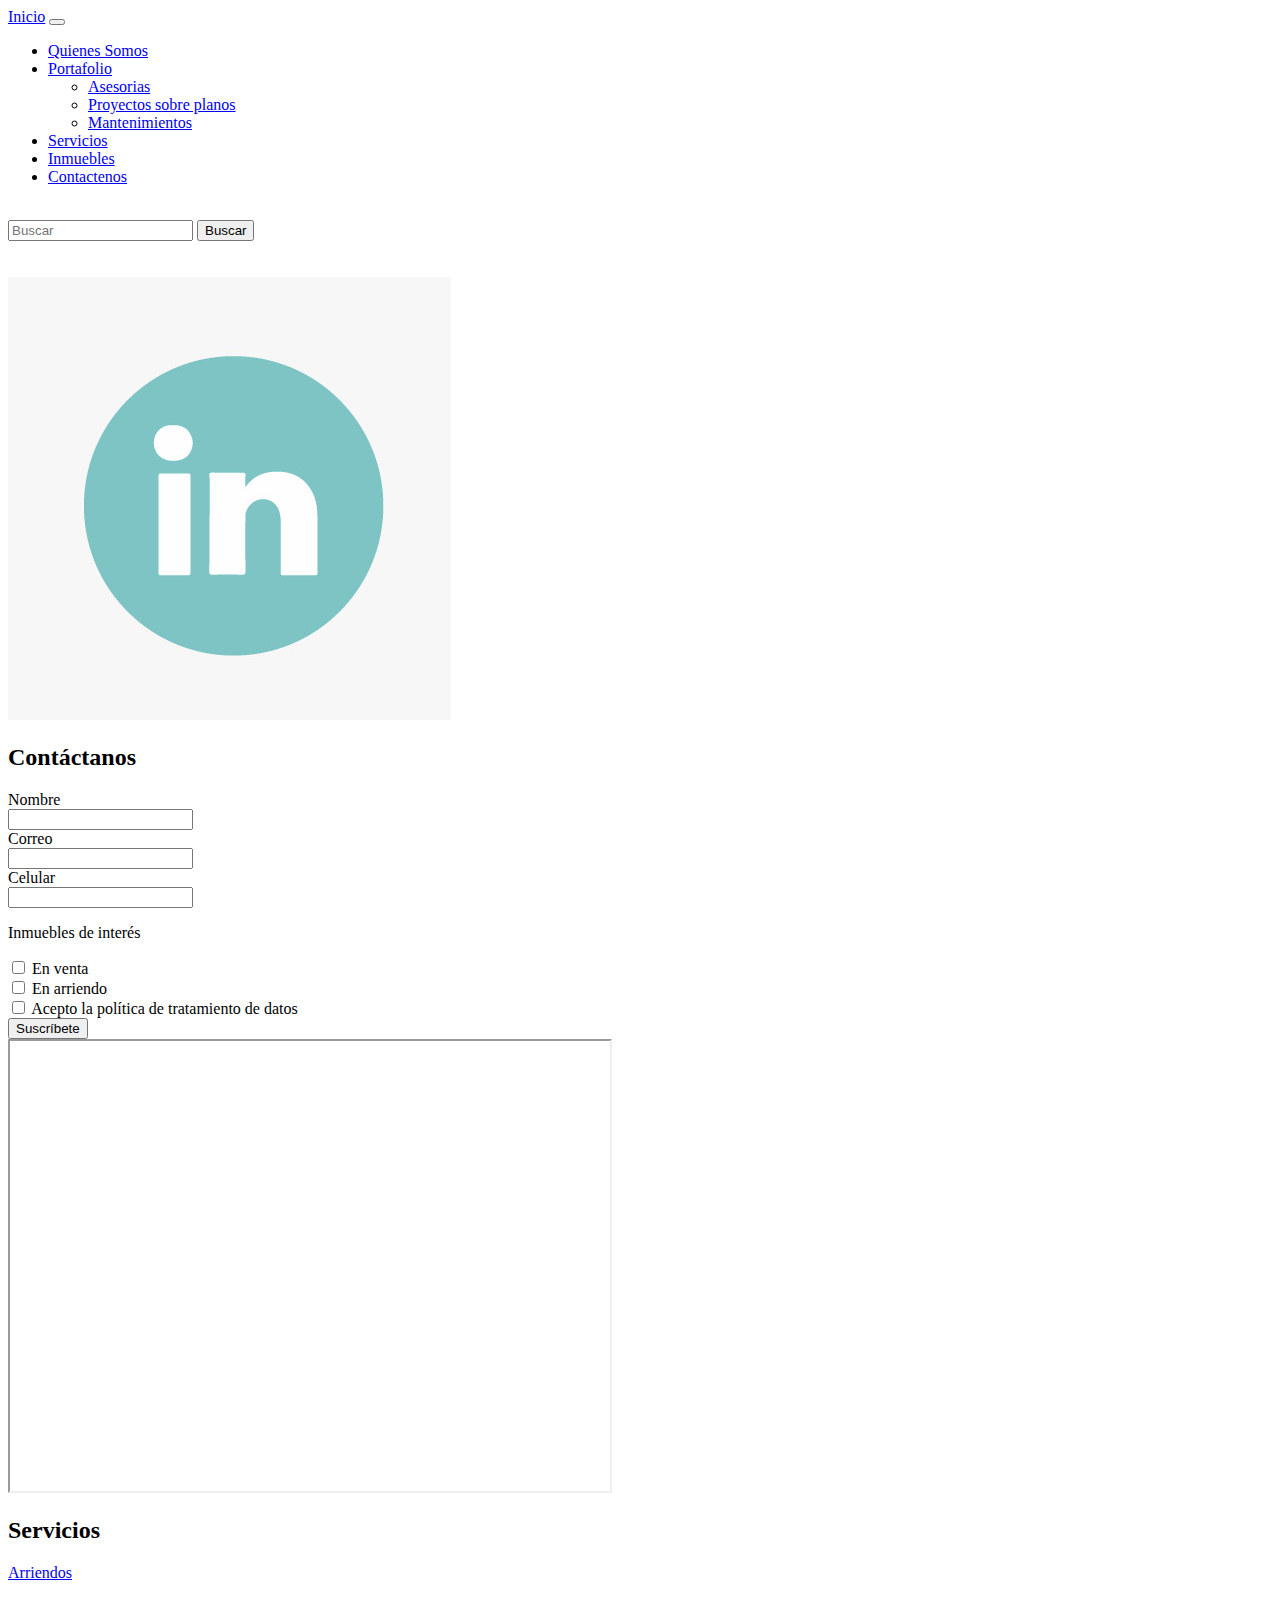
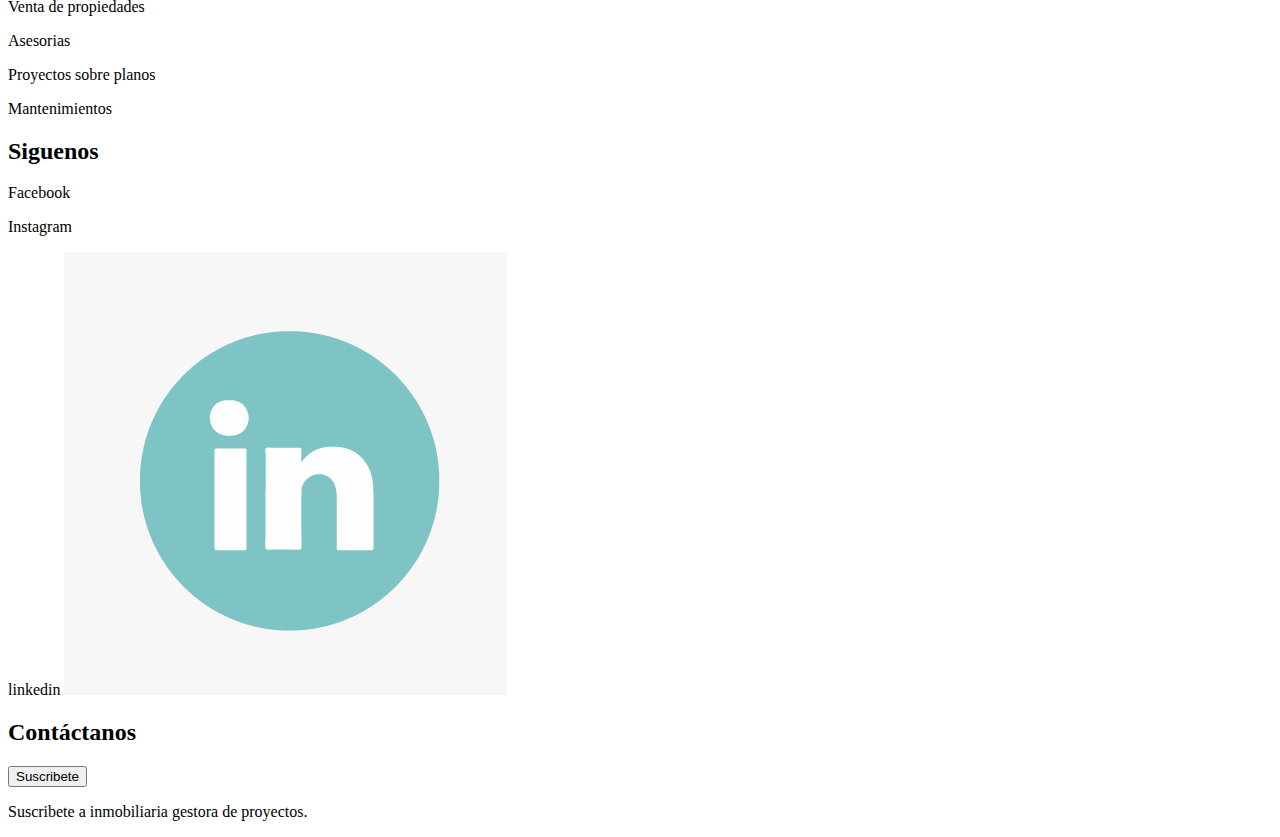
==== contactanos.html @ 40fc80fa "se agregan seccion de servicios, quienes somos" ====
<!DOCTYPE html>
<html lang="en">

<head>
    <meta charset="UTF-8">
    <meta http-equiv="X-UA-Compatible" content="IE=edge">
    <meta name="viewport" content="width=device-width, initial-scale=1.0">
    <link rel="stylesheet" href="./styles.css">
    <link href="https://cdn.jsdelivr.net/npm/bootstrap@5.0.2/dist/css/bootstrap.min.css" rel="stylesheet"
        integrity="sha384-EVSTQN3/azprG1Anm3QDgpJLIm9Nao0Yz1ztcQTwFspd3yD65VohhpuuCOmLASjC" crossorigin="anonymous">
    <link href="https://fonts.googleapis.com/icon?family=Material+Icons" rel="stylesheet">
    <link href="https://fonts.googleapis.com/css2?family=Arimo&display=swap" rel="stylesheet">

    <title>Contáctanos</title>

</head>

<body>

    <header>
        <nav class="navbar navbar-expand-lg col-12	col-sm-12	col-md-12	col-lg-12	col-xl-12	col-xxl-12">
            <div class="container-fluid">
                <a class="navbar-brand nav-link" href="./index.html">Inicio</a>
                <button class="navbar-toggler" type="button" data-bs-toggle="collapse"
                    data-bs-target="#navbarNavDropdown" aria-controls="navbarNavDropdown" aria-expanded="false"
                    aria-label="Toggle navigation">
                    <span class="navbar-toggler-icon"></span>
                </button>
                <div class="collapse navbar-collapse" id="navbarNavDropdown">
                    <ul class="navbar-nav">
                        <li class="nav-item">
                            <a class="nav-link active" aria-current="page" href="./Quienes-somos.html">Quienes Somos</a>
                        </li>

                        <li class="nav-item dropdown">
                            <a class="nav-link dropdown-toggle" href="#" id="navbarDropdownMenuLink" role="button"
                                data-bs-toggle="dropdown" aria-expanded="false">
                                Portafolio
                            </a>
                            <ul class="dropdown-menu color" aria-labelledby="navbarDropdownMenuLink">

                                
                                <li><a class="dropdown-item" href="#">Asesorias</a></li>
                                <li><a class="dropdown-item" href="#">Proyectos sobre planos</a></li>
                                <li><a class="dropdown-item" href="#">Mantenimientos</a></li>


                            </ul>
                        </li>
                        <li class="nav-item ">
                            <a class="nav-link" href="indexa.html">
                                Servicios
                            </a>
                        </li>
                        <li class="nav-item ">
                            <a class="nav-link" href="inmuebles.html">
                                Inmuebles
                            </a>
                        </li>
                        <li class="nav-item">
                            <a class="nav-link" href="contactanos.html">Contactenos</a>
                        </li>

                    </ul>
                </div>
            </div>

        </nav>
    </header>
    <section class="logo-buscador">
        <div class="container-fluid logo">
            <form class="d-flex ">
                <img src="./imagenes/iconos/logo.png" alt="">
                <div class="d-flex align-self-center buscador">
                    <input class="form-control boton-buscador " form="buscar" type="search" placeholder="Buscar">
                    <button class="btn search" type="submit" id="buscar">Buscar</button>
                </div>
            </form>
        </div>

    </section>
    <section>
        <div class="container-redes ">

            <li class=" Redes">
                <a href="https://www.facebook.com/gestoraproyectosinmobiliarios">
                    <img src="./imagenes/iconos/Iconos_RRSS_FB.png" alt=""></a>

            </li>
            <li class="Redes">
                <a href="https://www.instagram.com/jorly_gestorainmobiliaria/?hl=es-la">
                    <img src="./imagenes/iconos/Iconos_RRSS_IG.png" alt=""></a>

            </li>
            <li class="Redes">
                <a
                    href="https://www.linkedin.com/in/jorly-katiana-02372025"><img
                        src="./imagenes/iconos/linkeding.jpeg" alt=""></a>

            </li>

        </div>
    </section>

    <main>
        <div class="container-servicios col-12	col-sm-12	col-md-12	col-lg-12	col-xl-10	col-xxl-12">
            <h2 class="Servicios-principal text-center col-3	col-sm-3	col-md-3	col-lg-12	col-xl-12	col-xxl-12">
                Contáctanos </h2>
        </div>

        <div class="container">

            <div class="row">

                <!--contenedor formulario-->
                <div class="col" >
                    <form>
                        <div class="card-formulario">

                            <div class="card-body fill-contenty">

                                <div class="mb-3">
                                    <div class="row">
                                        <div class="col">
                                            <label for="name" class="form-label">Nombre</label>
                                        </div>
                                        <div class="col">
                                            <input type="text" class="form-control" id="name"
                                                aria-describedby="nameHelp">
                                        </div>
                                    </div>
                                </div>

                                <div class="mb-3">
                                    <div class="row">
                                        <div class="col">
                                            <label for="correo" class="form-label">Correo</label>
                                        </div>
                                        <div class="col">
                                            <input type="email" class="form-control" id="correo"
                                                aria-describedby="emailHelp">
                                        </div>
                                    </div>
                                </div>

                                <div class="mb-3">
                                    <div class="row">
                                        <div class="col">
                                            <label for="Celular" class="form-label">Celular</label>
                                        </div>
                                        <div class="col">
                                            <input type="tel" class="form-control" id="Celular">
                                        </div>
                                    </div>
                                </div>

                                <div class="row">
                                    <div class="col">
                                        <p>Inmuebles de interés</p>
                                    </div>
                                    <div class="col">
                                        <input type="checkbox" class="form-check-input" id="Venta">
                                        <label class="form-check-label" for="venta">En venta</label>
                                    </div>
                                    <div class="col">
                                        <input type="checkbox" class="form-check-input" id="arriendo">
                                        <label class="form-check-label" for="arriendo">En arriendo</label>
                                    </div>
                                </div>

                                <div class="mb-3 form-check">
                                    <input type="checkbox" class="form-check-input" id="exampleCheck1">
                                    <label class="form-check-label" for="exampleCheck1">Acepto la política de
                                        tratamiento de
                                        datos</label>
                                </div>

                                <div class="d-flex justify-content-end">
                                   <a href="contactanos.html"> <button type="submit" class="btn btn-warning ">Suscríbete</button></a>
                                </div>

                            </div>


                        </div>
                    </form>
                </div>

                <!--card mapa-->

                <div class="col">
                    <div class="">

                        <iframe
                            src="https://www.google.com/maps/embed?pb=!1m18!1m12!1m3!1d63647.890185696204!2d-75.22179722204658!3d4.412374257222389!2m3!1f0!2f0!3f0!3m2!1i1024!2i768!4f13.1!3m3!1m2!1s0x8e38c491115f4d5f%3A0xe0cae43859d2401e!2zSWJhZ3XDqSwgVG9saW1h!5e0!3m2!1ses!2sco!4v1628820506254!5m2!1ses!2sco"
                            width="600" height="450px" >
                        </iframe>

                    </div>

                </div>

            </div>

        </div>

    </main>

    <footer>
        <section class="footer-container">
            <div class="izquierda">
                <h2 class="color-titulo"> Servicios</h2>
                <a href="#">
                    <p class="parrafo-footer"> Arriendos</p>
                </a>
                <p class="parrafo-footer"> Venta de propiedades </p>
                <p class="parrafo-footer"> Asesorias </p>
                <p class="parrafo-footer"> Proyectos sobre planos</p>
                <p class="parrafo-footer"> Mantenimientos</p>






            </div>
            <div class="centro">
                <h2 class="color-titulo"> Siguenos</h2>
                <p class="parrafo-footer"> Facebook <a href="#"> <img src="./imagenes/iconos/Iconos_RRSS_FB.png"
                            alt=""></a></p>
                <p class="parrafo-footer"> Instagram <a href=""> <img src="./imagenes/iconos/Iconos_RRSS_IG.png"
                            alt=""></a></p>
                <p class="parrafo-footer"> linkedin <a href=""> <img src="./imagenes/iconos/linkeding.jpeg"
                            alt=""></a>
                </p>




            </div>
            <div class="derecha">
                <h2 class="color-titulo"> Contáctanos </h2>
                <div class="buscador-footer">
                    <a href="https://www.facebook.com/daniel.rozaz.9/"> <button class="btn btn-warning" type="submit">
                            Suscribete</button></a>

                </div>


                <p class="parrafo-izquierda"> Suscribete a inmobiliaria gestora de proyectos.</p>

            </div>

        </section>
    </footer>



    <script src="https://cdn.jsdelivr.net/npm/@popperjs/core@2.9.2/dist/umd/popper.min.js"
        integrity="sha384-IQsoLXl5PILFhosVNubq5LC7Qb9DXgDA9i+tQ8Zj3iwWAwPtgFTxbJ8NT4GN1R8p"
        crossorigin="anonymous"></script>
    <script src="https://cdn.jsdelivr.net/npm/bootstrap@5.0.2/dist/js/bootstrap.min.js"
        integrity="sha384-cVKIPhGWiC2Al4u+LWgxfKTRIcfu0JTxR+EQDz/bgldoEyl4H0zUF0QKbrJ0EcQF"
        crossorigin="anonymous"></script>

</body>

</html>
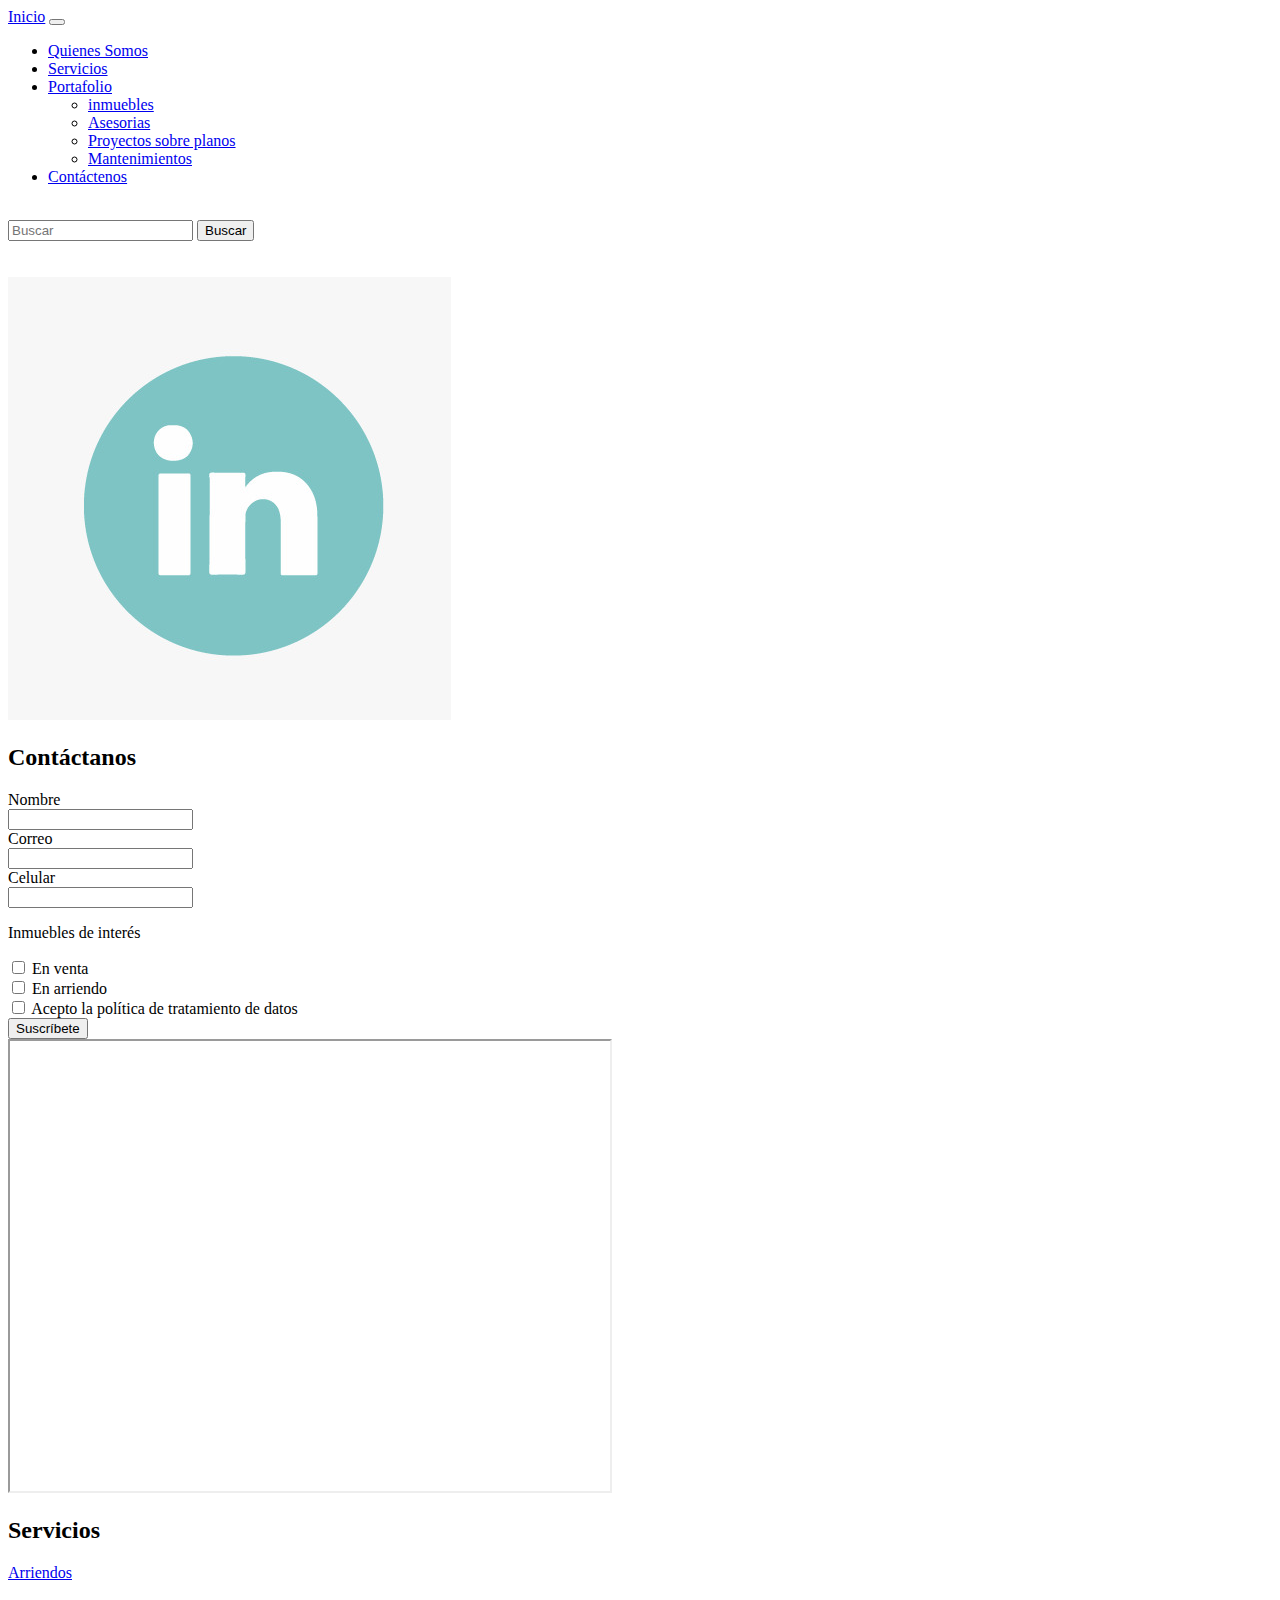
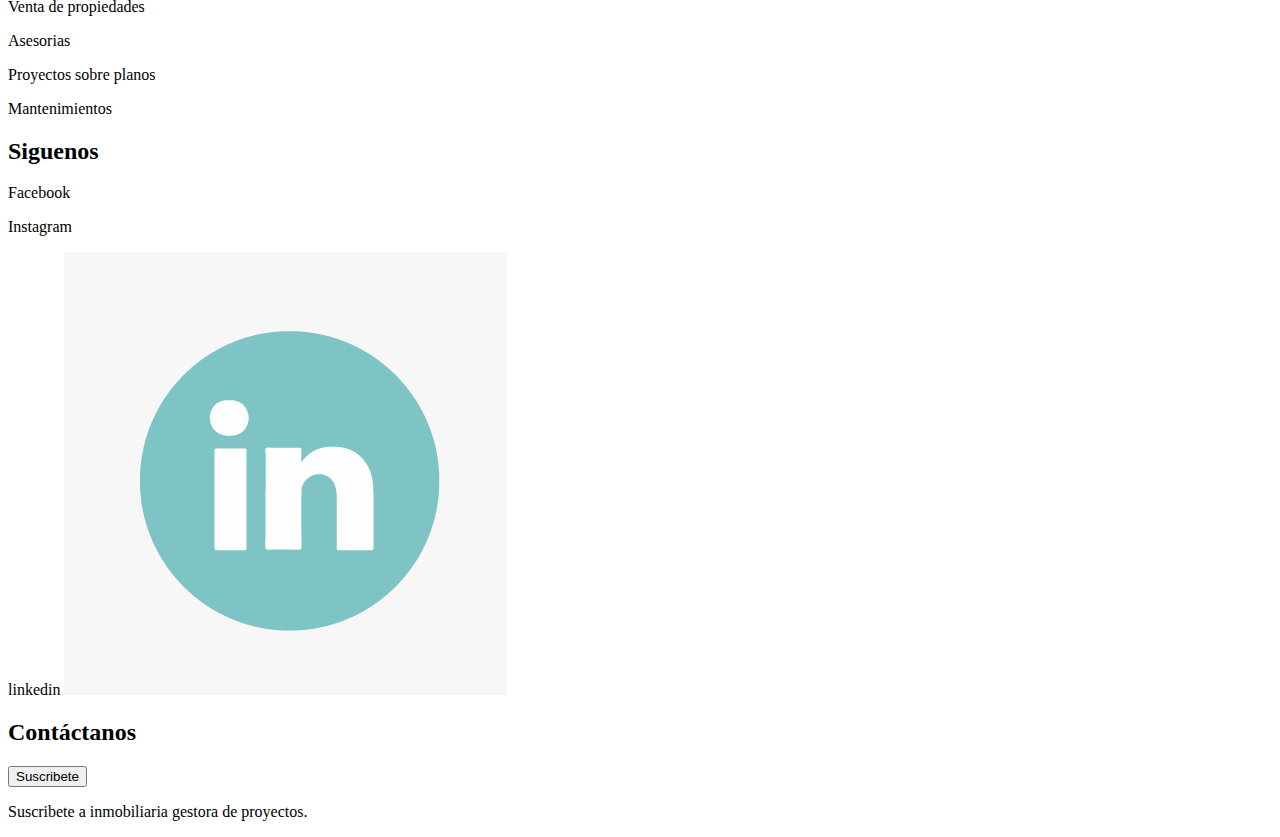
==== commit b563828c: "Se agrega carousel en seccion de inmuebles, se arregla buscador para que le de un menu de busquedad" ====
--- a/contactanos.html
+++ b/contactanos.html
@@ -18,28 +18,30 @@
 <body>
 
     <header>
-        <nav class="navbar navbar-expand-lg col-12	col-sm-12	col-md-12	col-lg-12	col-xl-12	col-xxl-12">
+        <nav class="navbar d-flex navbar-expand-lg navbar-light">
             <div class="container-fluid">
-                <a class="navbar-brand nav-link" href="./index.html">Inicio</a>
-                <button class="navbar-toggler" type="button" data-bs-toggle="collapse"
-                    data-bs-target="#navbarNavDropdown" aria-controls="navbarNavDropdown" aria-expanded="false"
-                    aria-label="Toggle navigation">
-                    <span class="navbar-toggler-icon"></span>
+                <a class="nav-link" href="./index.html">Inicio</a>
+                <button class="navbar-toggler bg-primary" type="button" data-bs-toggle="collapse"
+                    data-bs-target="#navbarToggleExternalContent" aria-controls="navbarToggleExternalContent"
+                    aria-expanded="false" aria-label="Toggle navigation">
+                    <span class="navbar-toggler-icon bg-warning"></span>
                 </button>
-                <div class="collapse navbar-collapse" id="navbarNavDropdown">
+                <div class="collapse navbar-collapse" id="navbarScroll">
                     <ul class="navbar-nav">
                         <li class="nav-item">
-                            <a class="nav-link active" aria-current="page" href="./Quienes-somos.html">Quienes Somos</a>
+                            <a class="nav-link active" href="./Quienes-somos.html">Quienes Somos</a>
+                        </li>
+                        <li class="nav-item">
+                            <a class="nav-link" href="./indexa.html">Servicios</a>
                         </li>
 
                         <li class="nav-item dropdown">
-                            <a class="nav-link dropdown-toggle" href="#" id="navbarDropdownMenuLink" role="button"
+                            <a class="nav-link dropdown-toggle" href="#" id="navbarScrollingDropdown" role="button"
                                 data-bs-toggle="dropdown" aria-expanded="false">
                                 Portafolio
                             </a>
                             <ul class="dropdown-menu color" aria-labelledby="navbarDropdownMenuLink">
-
-                                
+                                <li> <a class="dropdown-item" href="./inmuebles.html">inmuebles</a></li>
                                 <li><a class="dropdown-item" href="#">Asesorias</a></li>
                                 <li><a class="dropdown-item" href="#">Proyectos sobre planos</a></li>
                                 <li><a class="dropdown-item" href="#">Mantenimientos</a></li>
@@ -47,18 +49,9 @@
 
                             </ul>
                         </li>
-                        <li class="nav-item ">
-                            <a class="nav-link" href="indexa.html">
-                                Servicios
-                            </a>
-                        </li>
-                        <li class="nav-item ">
-                            <a class="nav-link" href="inmuebles.html">
-                                Inmuebles
-                            </a>
-                        </li>
+
                         <li class="nav-item">
-                            <a class="nav-link" href="contactanos.html">Contactenos</a>
+                            <a class="nav-link" href="contactanos.html">Contáctenos</a>
                         </li>
 
                     </ul>
@@ -93,9 +86,8 @@
 
             </li>
             <li class="Redes">
-                <a
-                    href="https://www.linkedin.com/in/jorly-katiana-02372025"><img
-                        src="./imagenes/iconos/linkeding.jpeg" alt=""></a>
+                <a href="https://www.linkedin.com/in/jorly-katiana-02372025"><img src="./imagenes/iconos/linkeding.jpeg"
+                        alt=""></a>
 
             </li>
 
@@ -113,7 +105,7 @@
             <div class="row">
 
                 <!--contenedor formulario-->
-                <div class="col" >
+                <div class="col">
                     <form>
                         <div class="card-formulario">
 
@@ -176,7 +168,8 @@
                                 </div>
 
                                 <div class="d-flex justify-content-end">
-                                   <a href="contactanos.html"> <button type="submit" class="btn btn-warning ">Suscríbete</button></a>
+                                    <a href="contactanos.html"> <button type="submit"
+                                            class="btn btn-warning ">Suscríbete</button></a>
                                 </div>
 
                             </div>
@@ -193,7 +186,7 @@
 
                         <iframe
                             src="https://www.google.com/maps/embed?pb=!1m18!1m12!1m3!1d63647.890185696204!2d-75.22179722204658!3d4.412374257222389!2m3!1f0!2f0!3f0!3m2!1i1024!2i768!4f13.1!3m3!1m2!1s0x8e38c491115f4d5f%3A0xe0cae43859d2401e!2zSWJhZ3XDqSwgVG9saW1h!5e0!3m2!1ses!2sco!4v1628820506254!5m2!1ses!2sco"
-                            width="600" height="450px" >
+                            width="600" height="450px">
                         </iframe>
 
                     </div>
@@ -230,8 +223,7 @@
                             alt=""></a></p>
                 <p class="parrafo-footer"> Instagram <a href=""> <img src="./imagenes/iconos/Iconos_RRSS_IG.png"
                             alt=""></a></p>
-                <p class="parrafo-footer"> linkedin <a href=""> <img src="./imagenes/iconos/linkeding.jpeg"
-                            alt=""></a>
+                <p class="parrafo-footer"> linkedin <a href=""> <img src="./imagenes/iconos/linkeding.jpeg" alt=""></a>
                 </p>
 
 
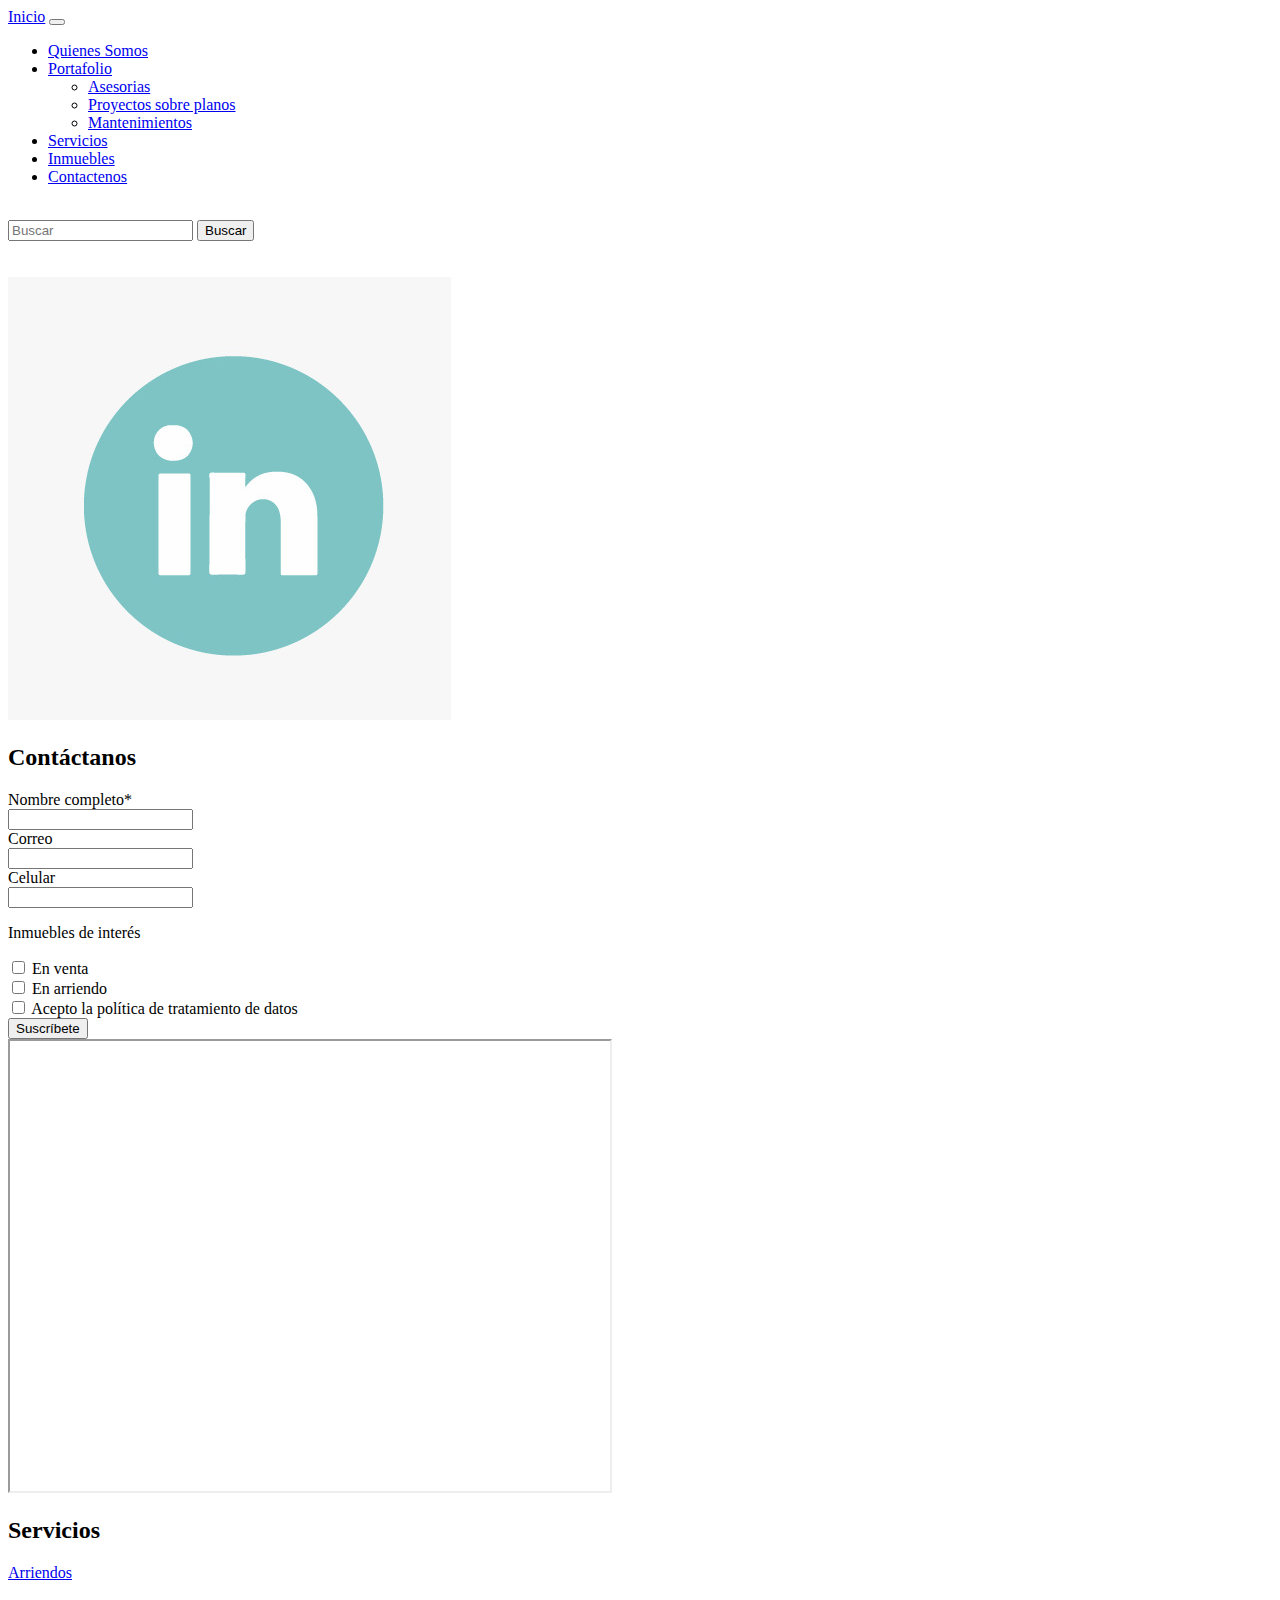
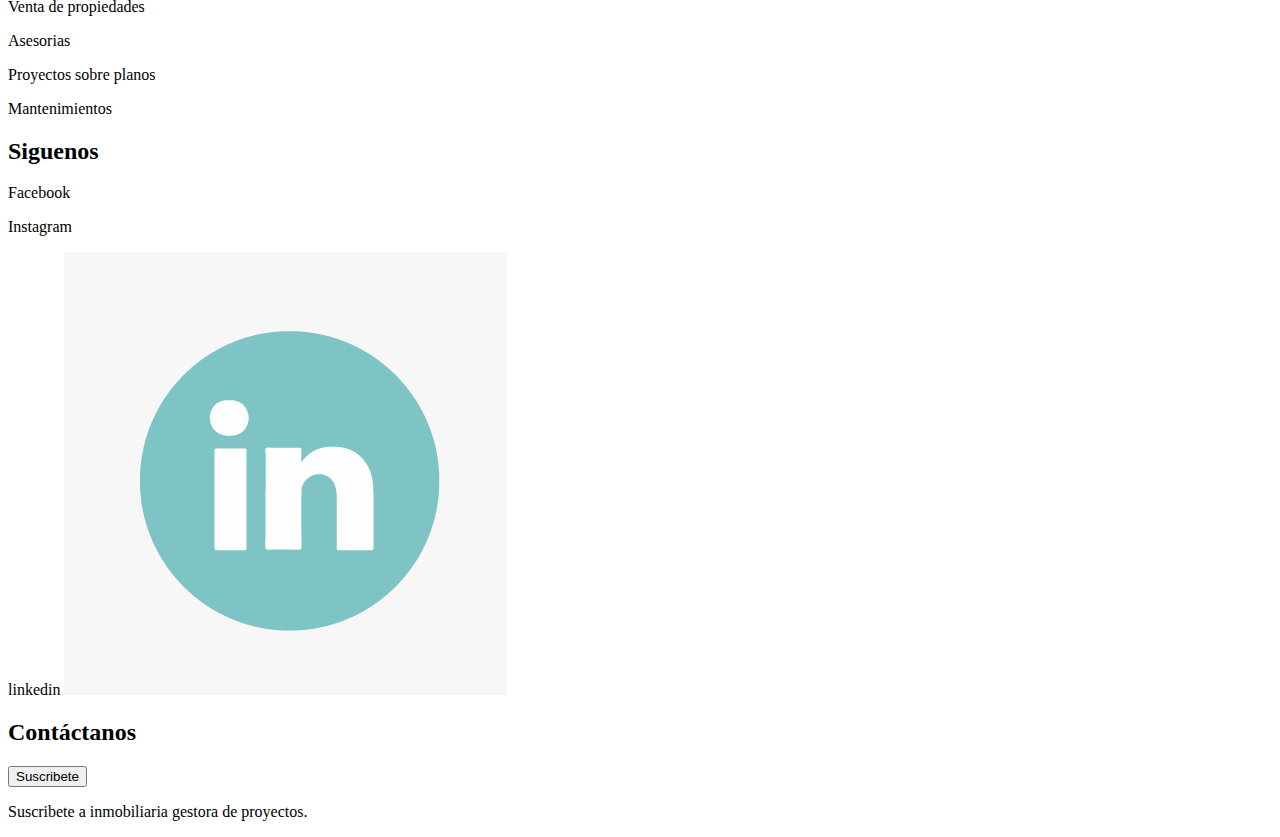
==== commit 1fb8110b: "Se cambio nombre por nombre completo y se adiciono el asterisco de campo obligatorio" ====
--- a/contactanos.html
+++ b/contactanos.html
@@ -18,30 +18,28 @@
 <body>
 
     <header>
-        <nav class="navbar d-flex navbar-expand-lg navbar-light">
+        <nav class="navbar navbar-expand-lg col-12	col-sm-12	col-md-12	col-lg-12	col-xl-12	col-xxl-12">
             <div class="container-fluid">
-                <a class="nav-link" href="./index.html">Inicio</a>
-                <button class="navbar-toggler bg-primary" type="button" data-bs-toggle="collapse"
-                    data-bs-target="#navbarToggleExternalContent" aria-controls="navbarToggleExternalContent"
-                    aria-expanded="false" aria-label="Toggle navigation">
-                    <span class="navbar-toggler-icon bg-warning"></span>
+                <a class="navbar-brand nav-link" href="./index.html">Inicio</a>
+                <button class="navbar-toggler" type="button" data-bs-toggle="collapse"
+                    data-bs-target="#navbarNavDropdown" aria-controls="navbarNavDropdown" aria-expanded="false"
+                    aria-label="Toggle navigation">
+                    <span class="navbar-toggler-icon"></span>
                 </button>
-                <div class="collapse navbar-collapse" id="navbarScroll">
+                <div class="collapse navbar-collapse" id="navbarNavDropdown">
                     <ul class="navbar-nav">
                         <li class="nav-item">
-                            <a class="nav-link active" href="./Quienes-somos.html">Quienes Somos</a>
-                        </li>
-                        <li class="nav-item">
-                            <a class="nav-link" href="./indexa.html">Servicios</a>
+                            <a class="nav-link active" aria-current="page" href="./Quienes-somos.html">Quienes Somos</a>
                         </li>
 
                         <li class="nav-item dropdown">
-                            <a class="nav-link dropdown-toggle" href="#" id="navbarScrollingDropdown" role="button"
+                            <a class="nav-link dropdown-toggle" href="#" id="navbarDropdownMenuLink" role="button"
                                 data-bs-toggle="dropdown" aria-expanded="false">
                                 Portafolio
                             </a>
                             <ul class="dropdown-menu color" aria-labelledby="navbarDropdownMenuLink">
-                                <li> <a class="dropdown-item" href="./inmuebles.html">inmuebles</a></li>
+
+                                
                                 <li><a class="dropdown-item" href="#">Asesorias</a></li>
                                 <li><a class="dropdown-item" href="#">Proyectos sobre planos</a></li>
                                 <li><a class="dropdown-item" href="#">Mantenimientos</a></li>
@@ -49,9 +47,18 @@
 
                             </ul>
                         </li>
-
+                        <li class="nav-item ">
+                            <a class="nav-link" href="indexa.html">
+                                Servicios
+                            </a>
+                        </li>
+                        <li class="nav-item ">
+                            <a class="nav-link" href="inmuebles.html">
+                                Inmuebles
+                            </a>
+                        </li>
                         <li class="nav-item">
-                            <a class="nav-link" href="contactanos.html">Contáctenos</a>
+                            <a class="nav-link" href="contactanos.html">Contactenos</a>
                         </li>
 
                     </ul>
@@ -86,8 +93,9 @@
 
             </li>
             <li class="Redes">
-                <a href="https://www.linkedin.com/in/jorly-katiana-02372025"><img src="./imagenes/iconos/linkeding.jpeg"
-                        alt=""></a>
+                <a
+                    href="https://www.linkedin.com/in/jorly-katiana-02372025"><img
+                        src="./imagenes/iconos/linkeding.jpeg" alt=""></a>
 
             </li>
 
@@ -105,7 +113,7 @@
             <div class="row">
 
                 <!--contenedor formulario-->
-                <div class="col">
+                <div class="col" >
                     <form>
                         <div class="card-formulario">
 
@@ -114,7 +122,7 @@
                                 <div class="mb-3">
                                     <div class="row">
                                         <div class="col">
-                                            <label for="name" class="form-label">Nombre</label>
+                                            <label for="name" class="form-label">Nombre completo<span>*</span></label>
                                         </div>
                                         <div class="col">
                                             <input type="text" class="form-control" id="name"
@@ -168,8 +176,7 @@
                                 </div>
 
                                 <div class="d-flex justify-content-end">
-                                    <a href="contactanos.html"> <button type="submit"
-                                            class="btn btn-warning ">Suscríbete</button></a>
+                                   <a href="contactanos.html"> <button type="submit" class="btn btn-warning ">Suscríbete</button></a>
                                 </div>
 
                             </div>
@@ -186,7 +193,7 @@
 
                         <iframe
                             src="https://www.google.com/maps/embed?pb=!1m18!1m12!1m3!1d63647.890185696204!2d-75.22179722204658!3d4.412374257222389!2m3!1f0!2f0!3f0!3m2!1i1024!2i768!4f13.1!3m3!1m2!1s0x8e38c491115f4d5f%3A0xe0cae43859d2401e!2zSWJhZ3XDqSwgVG9saW1h!5e0!3m2!1ses!2sco!4v1628820506254!5m2!1ses!2sco"
-                            width="600" height="450px">
+                            width="600" height="450px" >
                         </iframe>
 
                     </div>
@@ -223,7 +230,8 @@
                             alt=""></a></p>
                 <p class="parrafo-footer"> Instagram <a href=""> <img src="./imagenes/iconos/Iconos_RRSS_IG.png"
                             alt=""></a></p>
-                <p class="parrafo-footer"> linkedin <a href=""> <img src="./imagenes/iconos/linkeding.jpeg" alt=""></a>
+                <p class="parrafo-footer"> linkedin <a href=""> <img src="./imagenes/iconos/linkeding.jpeg"
+                            alt=""></a>
                 </p>
 
 
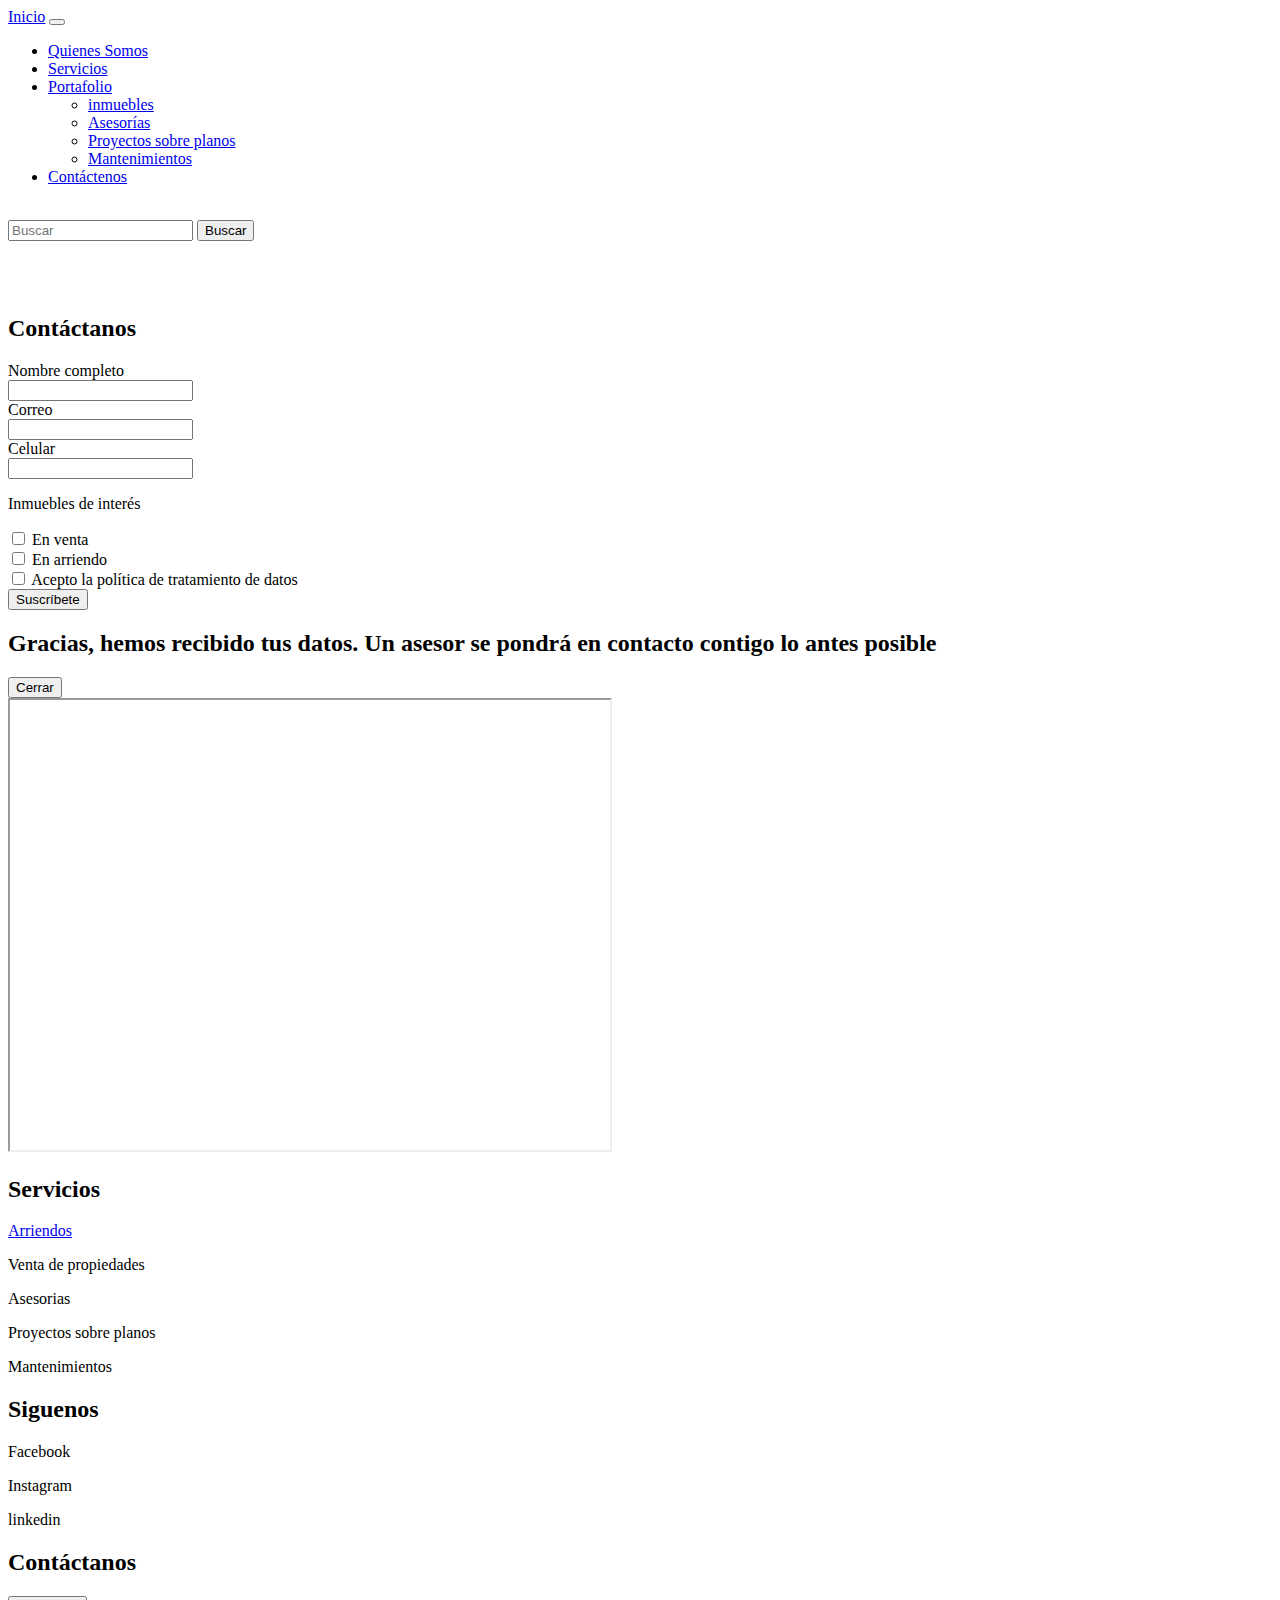
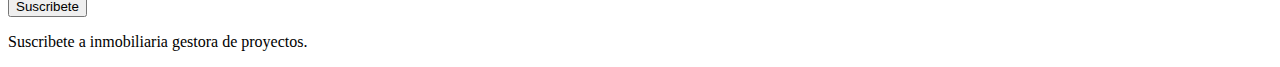
==== commit 37b48bbe: "Se realizaron modificaciones al formulario para que correspondiera al javascript" ====
--- a/contactanos.html
+++ b/contactanos.html
@@ -18,47 +18,40 @@
 <body>
 
     <header>
-        <nav class="navbar navbar-expand-lg col-12	col-sm-12	col-md-12	col-lg-12	col-xl-12	col-xxl-12">
+        <nav class="navbar d-flex navbar-expand-lg navbar-light">
             <div class="container-fluid">
-                <a class="navbar-brand nav-link" href="./index.html">Inicio</a>
-                <button class="navbar-toggler" type="button" data-bs-toggle="collapse"
-                    data-bs-target="#navbarNavDropdown" aria-controls="navbarNavDropdown" aria-expanded="false"
-                    aria-label="Toggle navigation">
-                    <span class="navbar-toggler-icon"></span>
+                <a class="nav-link" href="./index.html">Inicio</a>
+                <button class="navbar-toggler bg-primary" type="button" data-bs-toggle="collapse"
+                    data-bs-target="#navbarToggleExternalContent" aria-controls="navbarToggleExternalContent"
+                    aria-expanded="false" aria-label="Toggle navigation">
+                    <span class="navbar-toggler-icon bg-warning"></span>
                 </button>
-                <div class="collapse navbar-collapse" id="navbarNavDropdown">
+                <div class="collapse navbar-collapse" id="navbarScroll">
                     <ul class="navbar-nav">
                         <li class="nav-item">
-                            <a class="nav-link active" aria-current="page" href="./Quienes-somos.html">Quienes Somos</a>
+                            <a class="nav-link active" href="./Quienes-somos.html">Quienes Somos</a>
+                        </li>
+                        <li class="nav-item">
+                            <a class="nav-link" href="./indexa.html">Servicios</a>
                         </li>
 
                         <li class="nav-item dropdown">
-                            <a class="nav-link dropdown-toggle" href="#" id="navbarDropdownMenuLink" role="button"
+                            <a class="nav-link dropdown-toggle" href="#" id="navbarScrollingDropdown" role="button"
                                 data-bs-toggle="dropdown" aria-expanded="false">
                                 Portafolio
                             </a>
                             <ul class="dropdown-menu color" aria-labelledby="navbarDropdownMenuLink">
-
-                                
-                                <li><a class="dropdown-item" href="#">Asesorias</a></li>
+                                <li> <a class="dropdown-item" href="./inmuebles.html">inmuebles</a></li>
+                                <li><a class="dropdown-item" href="#">Asesorías</a></li>
                                 <li><a class="dropdown-item" href="#">Proyectos sobre planos</a></li>
                                 <li><a class="dropdown-item" href="#">Mantenimientos</a></li>
 
 
                             </ul>
                         </li>
-                        <li class="nav-item ">
-                            <a class="nav-link" href="indexa.html">
-                                Servicios
-                            </a>
-                        </li>
-                        <li class="nav-item ">
-                            <a class="nav-link" href="inmuebles.html">
-                                Inmuebles
-                            </a>
-                        </li>
+
                         <li class="nav-item">
-                            <a class="nav-link" href="contactanos.html">Contactenos</a>
+                            <a class="nav-link" href="contactanos.html">Contáctenos</a>
                         </li>
 
                     </ul>
@@ -93,9 +86,8 @@
 
             </li>
             <li class="Redes">
-                <a
-                    href="https://www.linkedin.com/in/jorly-katiana-02372025"><img
-                        src="./imagenes/iconos/linkeding.jpeg" alt=""></a>
+                <a href="https://www.linkedin.com/in/jorly-katiana-02372025"><img src="./imagenes/iconos/linkeding.jpeg"
+                        alt=""></a>
 
             </li>
 
@@ -113,8 +105,9 @@
             <div class="row">
 
                 <!--contenedor formulario-->
-                <div class="col" >
-                    <form>
+                <div class="col">
+                    <form >
+
                         <div class="card-formulario">
 
                             <div class="card-body fill-contenty">
@@ -122,11 +115,11 @@
                                 <div class="mb-3">
                                     <div class="row">
                                         <div class="col">
-                                            <label for="name" class="form-label">Nombre completo<span>*</span></label>
+                                            <label for="name" class="form-label">Nombre completo</label>
                                         </div>
                                         <div class="col">
                                             <input type="text" class="form-control" id="name"
-                                                aria-describedby="nameHelp">
+                                                >
                                         </div>
                                     </div>
                                 </div>
@@ -138,7 +131,7 @@
                                         </div>
                                         <div class="col">
                                             <input type="email" class="form-control" id="correo"
-                                                aria-describedby="emailHelp">
+                                                 >
                                         </div>
                                     </div>
                                 </div>
@@ -149,7 +142,7 @@
                                             <label for="Celular" class="form-label">Celular</label>
                                         </div>
                                         <div class="col">
-                                            <input type="tel" class="form-control" id="Celular">
+                                            <input type="tel" class="form-control" id="Celular" >
                                         </div>
                                     </div>
                                 </div>
@@ -169,14 +162,18 @@
                                 </div>
 
                                 <div class="mb-3 form-check">
-                                    <input type="checkbox" class="form-check-input" id="exampleCheck1">
+                                    <input type="checkbox" class="form-check-input" id="exampleCheck1" >
                                     <label class="form-check-label" for="exampleCheck1">Acepto la política de
                                         tratamiento de
                                         datos</label>
                                 </div>
 
+
+                                <!-- Boton Suscríbete -->
+
                                 <div class="d-flex justify-content-end">
-                                   <a href="contactanos.html"> <button type="submit" class="btn btn-warning ">Suscríbete</button></a>
+                                    <button type="button" class="btn btn-warning"
+                                        onclick="abrirMensajeConfirmacion()">Suscríbete </button>
                                 </div>
 
                             </div>
@@ -184,6 +181,18 @@
 
                         </div>
                     </form>
+
+                    <!-- Mensaje de Confirmacion -->
+
+                    <div id="mensaje-confirmacion" class="card shadow mx-auto custom-card d-none">
+                        <div class="card-body d-flex flex-column align-items-center">
+                            <h2>Gracias, hemos recibido tus datos. Un asesor se pondrá en contacto contigo lo antes
+                                posible</h2>
+
+                            <button type="button" class="btn btn-warning" onclick="cerrarMensajeConfirmacion()"
+                                >Cerrar</button>
+                        </div>
+                    </div>
                 </div>
 
                 <!--card mapa-->
@@ -193,7 +202,7 @@
 
                         <iframe
                             src="https://www.google.com/maps/embed?pb=!1m18!1m12!1m3!1d63647.890185696204!2d-75.22179722204658!3d4.412374257222389!2m3!1f0!2f0!3f0!3m2!1i1024!2i768!4f13.1!3m3!1m2!1s0x8e38c491115f4d5f%3A0xe0cae43859d2401e!2zSWJhZ3XDqSwgVG9saW1h!5e0!3m2!1ses!2sco!4v1628820506254!5m2!1ses!2sco"
-                            width="600" height="450px" >
+                            width="600" height="450px">
                         </iframe>
 
                     </div>
@@ -201,6 +210,8 @@
                 </div>
 
             </div>
+
+
 
         </div>
 
@@ -230,8 +241,7 @@
                             alt=""></a></p>
                 <p class="parrafo-footer"> Instagram <a href=""> <img src="./imagenes/iconos/Iconos_RRSS_IG.png"
                             alt=""></a></p>
-                <p class="parrafo-footer"> linkedin <a href=""> <img src="./imagenes/iconos/linkeding.jpeg"
-                            alt=""></a>
+                <p class="parrafo-footer"> linkedin <a href=""> <img src="./imagenes/iconos/linkeding.jpeg" alt=""></a>
                 </p>
 
 
@@ -263,6 +273,8 @@
         integrity="sha384-cVKIPhGWiC2Al4u+LWgxfKTRIcfu0JTxR+EQDz/bgldoEyl4H0zUF0QKbrJ0EcQF"
         crossorigin="anonymous"></script>
 
+        <script src="./contactanos.js"></script>
+
 </body>
 
 </html>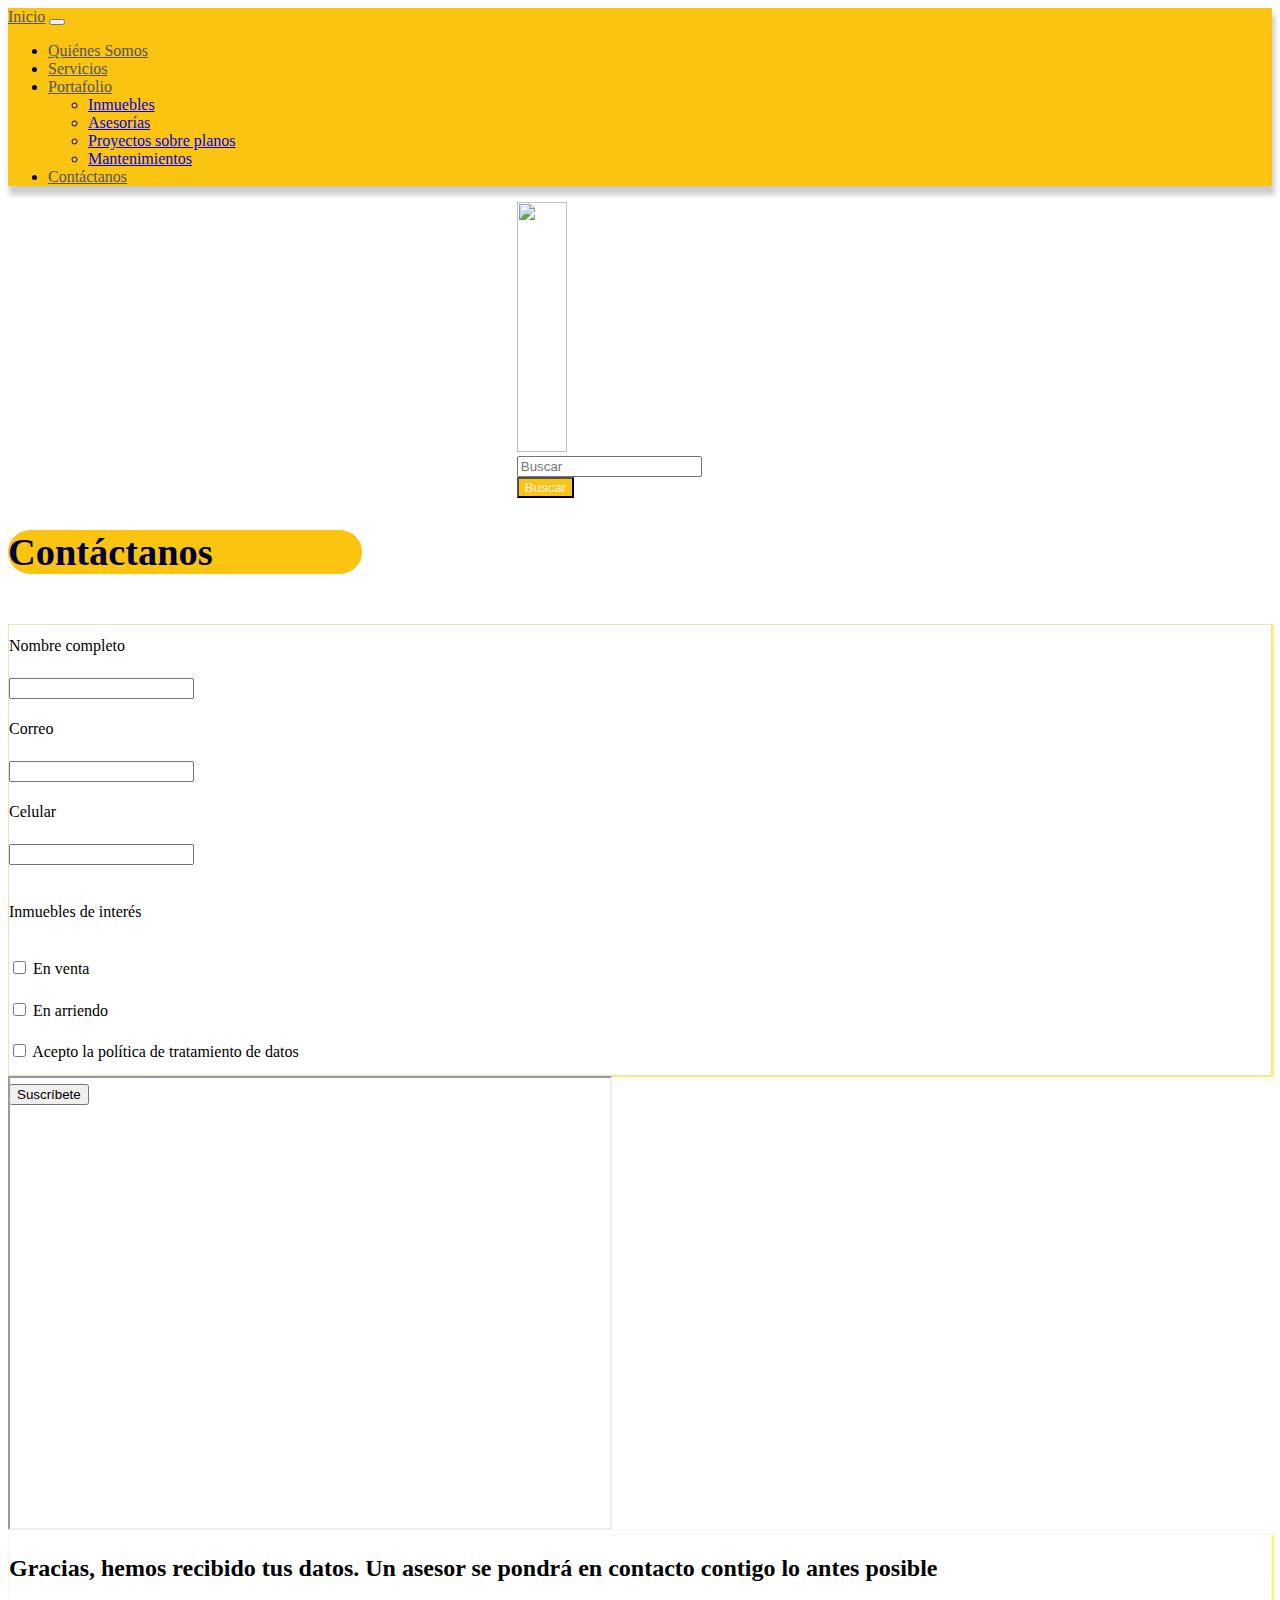
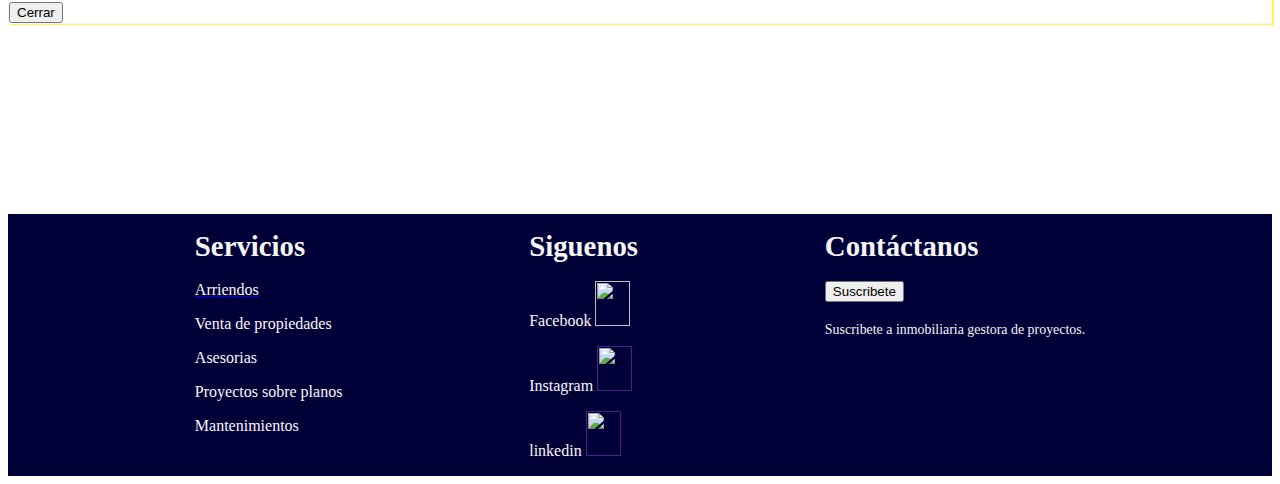
==== commit e277931c: "Unificación de estilo en la barra de menú (Se copió el codigo html igual en todas las páginas, toman" ====
--- a/contactanos.html
+++ b/contactanos.html
@@ -29,7 +29,7 @@
                 <div class="collapse navbar-collapse" id="navbarScroll">
                     <ul class="navbar-nav">
                         <li class="nav-item">
-                            <a class="nav-link active" href="./Quienes-somos.html">Quienes Somos</a>
+                            <a class="nav-link" href="./Quienes-somos.html">Quiénes Somos</a>
                         </li>
                         <li class="nav-item">
                             <a class="nav-link" href="./indexa.html">Servicios</a>
@@ -41,7 +41,7 @@
                                 Portafolio
                             </a>
                             <ul class="dropdown-menu color" aria-labelledby="navbarDropdownMenuLink">
-                                <li> <a class="dropdown-item" href="./inmuebles.html">inmuebles</a></li>
+                                <li> <a class="dropdown-item" href="./inmuebles.html">Inmuebles</a></li>
                                 <li><a class="dropdown-item" href="#">Asesorías</a></li>
                                 <li><a class="dropdown-item" href="#">Proyectos sobre planos</a></li>
                                 <li><a class="dropdown-item" href="#">Mantenimientos</a></li>
@@ -51,7 +51,7 @@
                         </li>
 
                         <li class="nav-item">
-                            <a class="nav-link" href="contactanos.html">Contáctenos</a>
+                            <a class="nav-link active" href="contactanos.html">Contáctanos</a>
                         </li>
 
                     </ul>
@@ -106,7 +106,7 @@
 
                 <!--contenedor formulario-->
                 <div class="col">
-                    <form >
+                    <form>
 
                         <div class="card-formulario">
 
@@ -118,8 +118,7 @@
                                             <label for="name" class="form-label">Nombre completo</label>
                                         </div>
                                         <div class="col">
-                                            <input type="text" class="form-control" id="name"
-                                                >
+                                            <input type="text" class="form-control" id="name">
                                         </div>
                                     </div>
                                 </div>
@@ -130,8 +129,7 @@
                                             <label for="correo" class="form-label">Correo</label>
                                         </div>
                                         <div class="col">
-                                            <input type="email" class="form-control" id="correo"
-                                                 >
+                                            <input type="email" class="form-control" id="correo">
                                         </div>
                                     </div>
                                 </div>
@@ -142,7 +140,7 @@
                                             <label for="Celular" class="form-label">Celular</label>
                                         </div>
                                         <div class="col">
-                                            <input type="tel" class="form-control" id="Celular" >
+                                            <input type="tel" class="form-control" id="Celular">
                                         </div>
                                     </div>
                                 </div>
@@ -162,7 +160,7 @@
                                 </div>
 
                                 <div class="mb-3 form-check">
-                                    <input type="checkbox" class="form-check-input" id="exampleCheck1" >
+                                    <input type="checkbox" class="form-check-input" id="exampleCheck1">
                                     <label class="form-check-label" for="exampleCheck1">Acepto la política de
                                         tratamiento de
                                         datos</label>
@@ -182,18 +180,10 @@
                         </div>
                     </form>
 
-                    <!-- Mensaje de Confirmacion -->
-
-                    <div id="mensaje-confirmacion" class="card shadow mx-auto custom-card d-none">
-                        <div class="card-body d-flex flex-column align-items-center">
-                            <h2>Gracias, hemos recibido tus datos. Un asesor se pondrá en contacto contigo lo antes
-                                posible</h2>
-
-                            <button type="button" class="btn btn-warning" onclick="cerrarMensajeConfirmacion()"
-                                >Cerrar</button>
-                        </div>
-                    </div>
-                </div>
+
+                </div>
+
+
 
                 <!--card mapa-->
 
@@ -208,7 +198,17 @@
                     </div>
 
                 </div>
-
+                <!-- Mensaje de Confirmacion -->
+
+                <div id="mensaje-confirmacion" class="card shadow mx-auto custom-card d-none">
+                    <div class="card-body d-flex flex-column align-items-center">
+                        <h2>Gracias, hemos recibido tus datos. Un asesor se pondrá en contacto contigo lo antes
+                            posible</h2>
+
+                        <button type="button" class="btn btn-warning"
+                            onclick="cerrarMensajeConfirmacion()">Cerrar</button>
+                    </div>
+                </div>
             </div>
 
 
@@ -273,7 +273,7 @@
         integrity="sha384-cVKIPhGWiC2Al4u+LWgxfKTRIcfu0JTxR+EQDz/bgldoEyl4H0zUF0QKbrJ0EcQF"
         crossorigin="anonymous"></script>
 
-        <script src="./contactanos.js"></script>
+    <script src="./contactanos.js"></script>
 
 </body>
 
--- a/styles.css
+++ b/styles.css
@@ -0,0 +1,191 @@
+:root {
+  --azul: #102864;
+  --azulDark: #000039;
+  --azulLight: #455092;
+  --amarillo: #fbc411;
+  --amarilloDark: #c39400;
+  --amarilloLight: #fff654;
+  --septimo: #7ec4c4;
+  --octavoDark: #4d9394;
+  --novenoLight: #b0f7f7;
+  --gris: #808080;
+  --grisDark: #545454;
+  --grisLight: #afafaf;
+}
+
+.logo-buscador {
+  display: flex;
+  justify-content: space-evenly;
+}
+
+.logo img {
+  height: 250px;
+  width: 45%;
+  max-width: 1350px;
+}
+.buscador {
+  height: 40px;
+  width: 45%;
+ 
+}
+.buscador .search{
+    background-color: var(--amarillo);
+    color: whitesmoke;
+}
+
+.buscador .boton-buscador:hover{
+    box-shadow: 0px 0px 0px 0.45px var(--grisDark);
+}
+.container-redes img {
+  height: 50px;
+  width: 40;
+ 
+}
+
+.navbar {
+  background-color: var(--amarillo);
+  box-shadow: 2px 8px 5px 1px rgba(0, 0, 0, 0.2);
+  width: 100%;
+  min-width: 328px;
+  max-width: 1850px;
+}
+
+a.nav-link {
+  color: var(--grisDark);
+}
+a.nav-link:hover {
+  color: var(--azulDark);
+  cursor: pointer;
+}
+
+.container-redes {
+  display: flex;
+  justify-content: flex-end;
+  list-style: none;
+  text-decoration: none;
+  margin-left: 15px;
+  margin-top: -35px;
+}
+.card-formulario{
+  line-height: 2.6rem;
+  height: 450px;
+  width: 0 auto;
+  box-shadow: 2px 1px 0px var(--amarilloLight);
+  border: solid 1px wheat;
+}
+
+
+.carousel-item img {
+  width: 100%;
+  height: 35rem;
+}
+.container-card .card {
+  box-shadow: 0px 1px 3px 3px var(--gris);
+}
+.container .card {
+  border: whitesmoke solid 1px;
+  box-shadow: 2px 1px 0px var(--amarilloLight);
+}
+
+.card:hover {
+  transform: translateY(10px);
+  box-shadow: 0px 1px 3px 3px var(--amarilloDark);
+}
+.card-body hr{
+  color: var(--amarilloDark);
+  
+}
+
+.card img {
+  width: 100%;
+  height: 18rem;
+}
+.boton-card button{
+  background-color: var(--azulDark);
+}
+.boton-card button:hover{
+    background-color: var(--amarillo);
+  cursor: pointer;
+}
+
+.titulo-servicios h2 {
+  font-family: 'Raleway', sans-serif;
+  font-size: 4.3rem;
+  color: var(--septimo);
+  margin-top: 5%;
+  margin-bottom: 5%;
+}
+.container-servicios h2 {
+  font-size: 2.4rem;
+  color: var(--azulDark);
+  background-color: var(--amarillo);
+  width: 35%;
+  border-radius: 40px;
+  margin-top: 5%;
+  margin-bottom: 5%;
+}
+
+.card-body h5 {
+  font-size: 1.8rem;
+  color: var(--septimo);
+}
+
+.footer-container {
+  margin-top: 15%;
+  display: flex;
+  justify-content: space-evenly;
+  background-color: var(--azulDark);
+}
+
+.color-titulo {
+  margin-top: 20px;
+  line-height: 1.5rem;
+  color: whitesmoke;
+  font-size: 1.8rem;
+  font-weight: bold;
+}
+.centro img {
+  height: 45px;
+  width: 35px;
+}
+
+.parrafo-footer {
+  color: rgb(252, 245, 245);
+}
+.parrafo-footer:hover {
+  color: var(--amarillo);
+  cursor: pointer;
+}
+
+.buscador-footer img {
+  width: 200px;
+}
+.buscador-footer img:hover{
+    transform: translateX(8px);
+    box-shadow: 5px 1px 0px var(--amarillo);
+    cursor: pointer;
+}
+
+.boton-text {
+  margin-top: 40px;
+  height: 40px;
+  width: 65%;
+  border-radius: 3px;
+  border: #373f50;
+}
+
+.parrafo-izquierda {
+  line-height: 1.8rem;
+  font-size: 0.87rem;
+  color: whitesmoke;
+}
+
+.container-servicios{
+  width: 80%;
+  margin-bottom: 40px;
+}
+
+.border-input{
+border: 2px red solid;
+
+}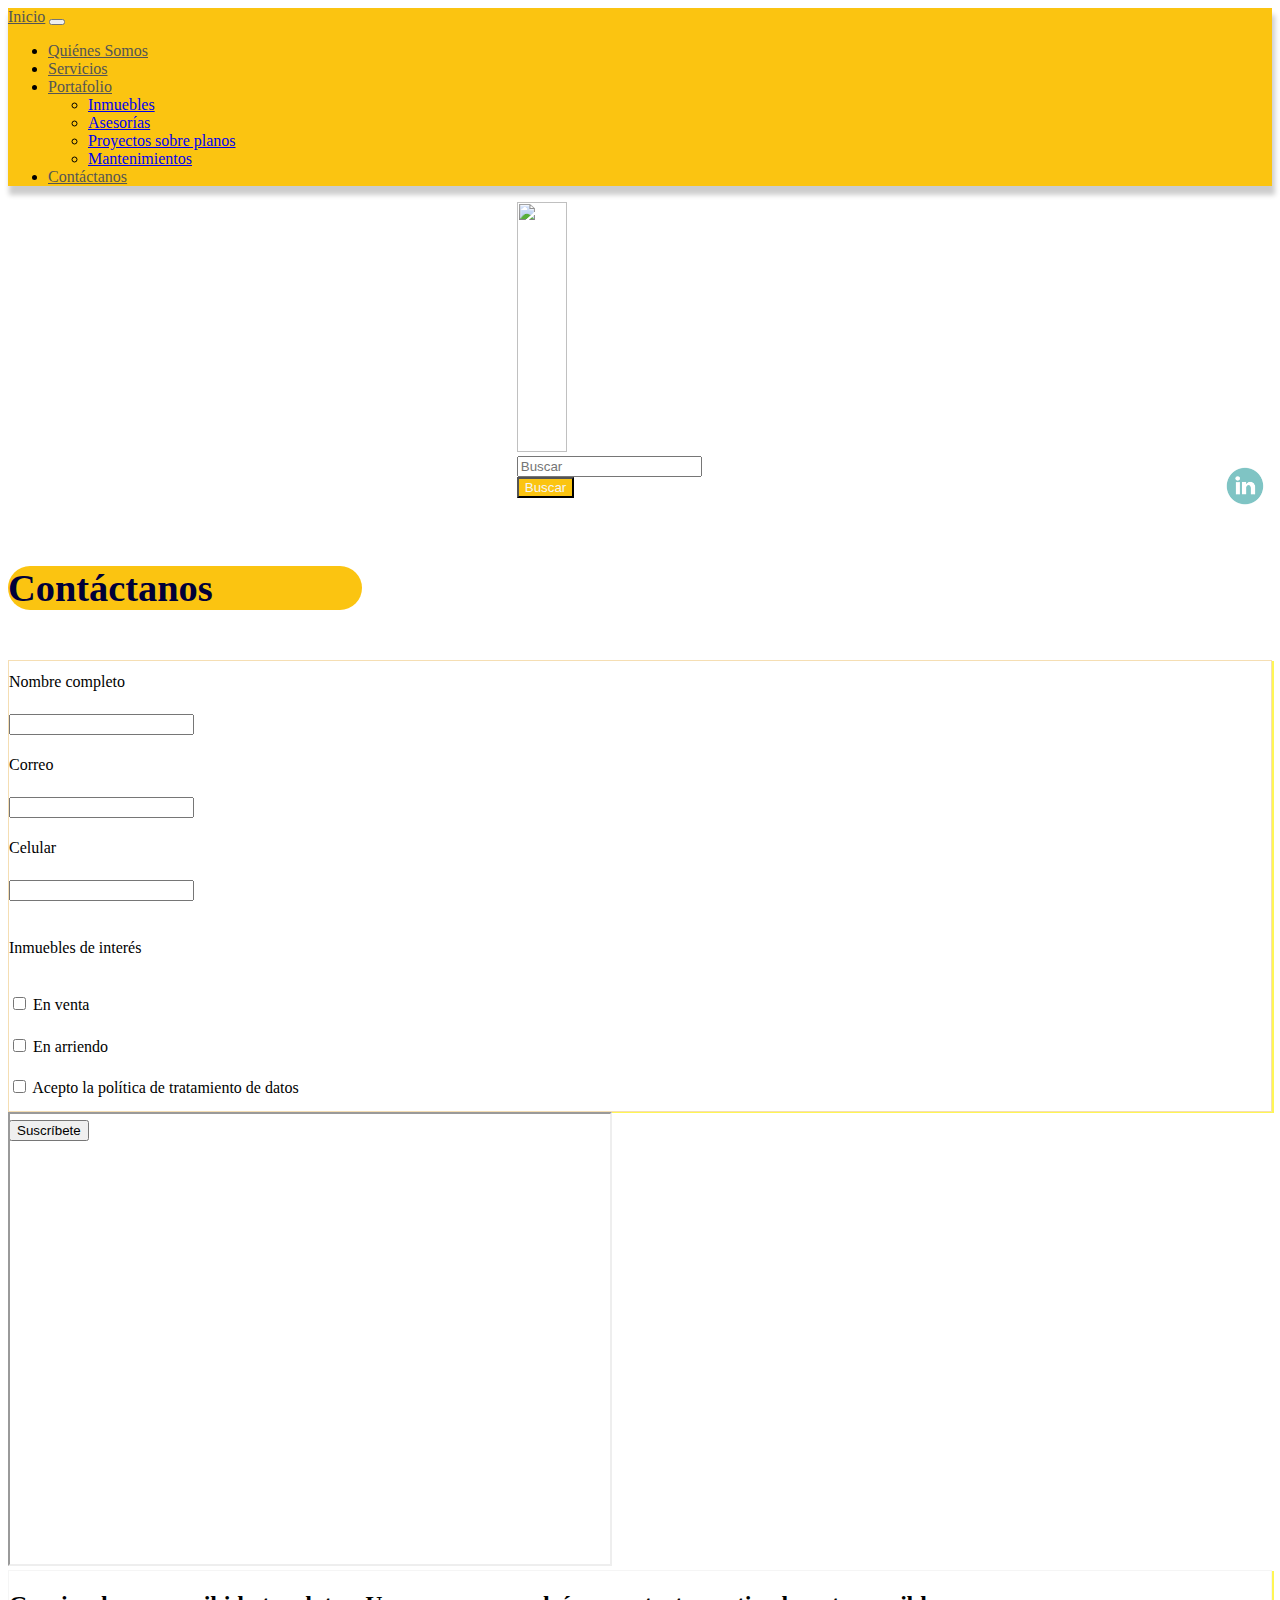
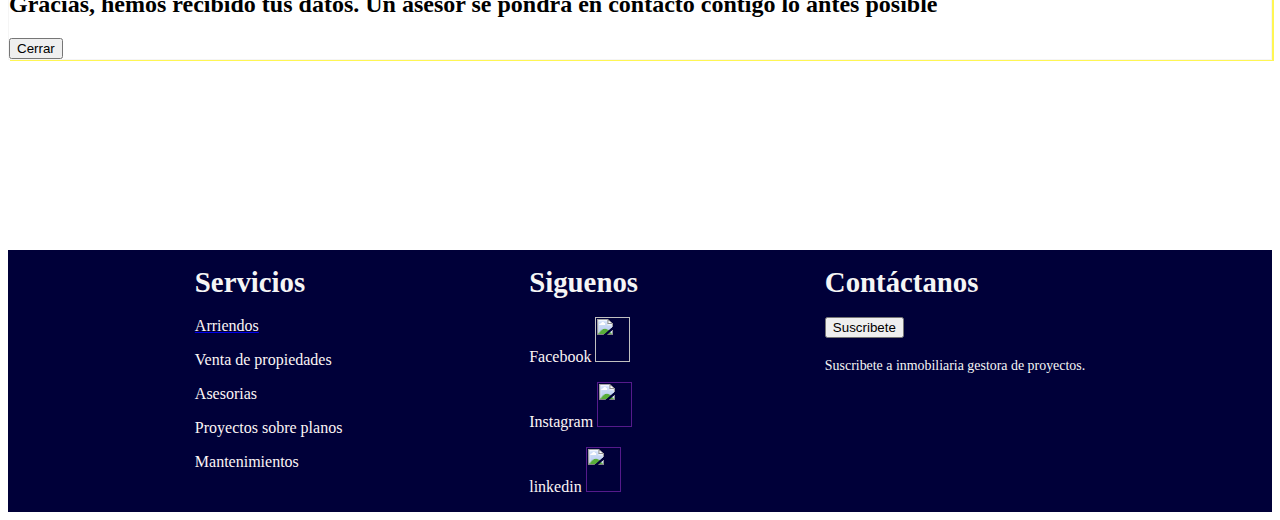
==== commit ad232b03: "Se agregó el logo ajustado de Linkedin (en el commit anterior se hizo este mismo cambio a las demás " ====
--- a/contactanos.html
+++ b/contactanos.html
@@ -86,7 +86,7 @@
 
             </li>
             <li class="Redes">
-                <a href="https://www.linkedin.com/in/jorly-katiana-02372025"><img src="./imagenes/iconos/linkeding.jpeg"
+                <a href="https://www.linkedin.com/in/jorly-katiana-02372025"><img src="./imagenes/iconos/Iconos_RRSS_linkedin_Linkedin.png"
                         alt=""></a>
 
             </li>
